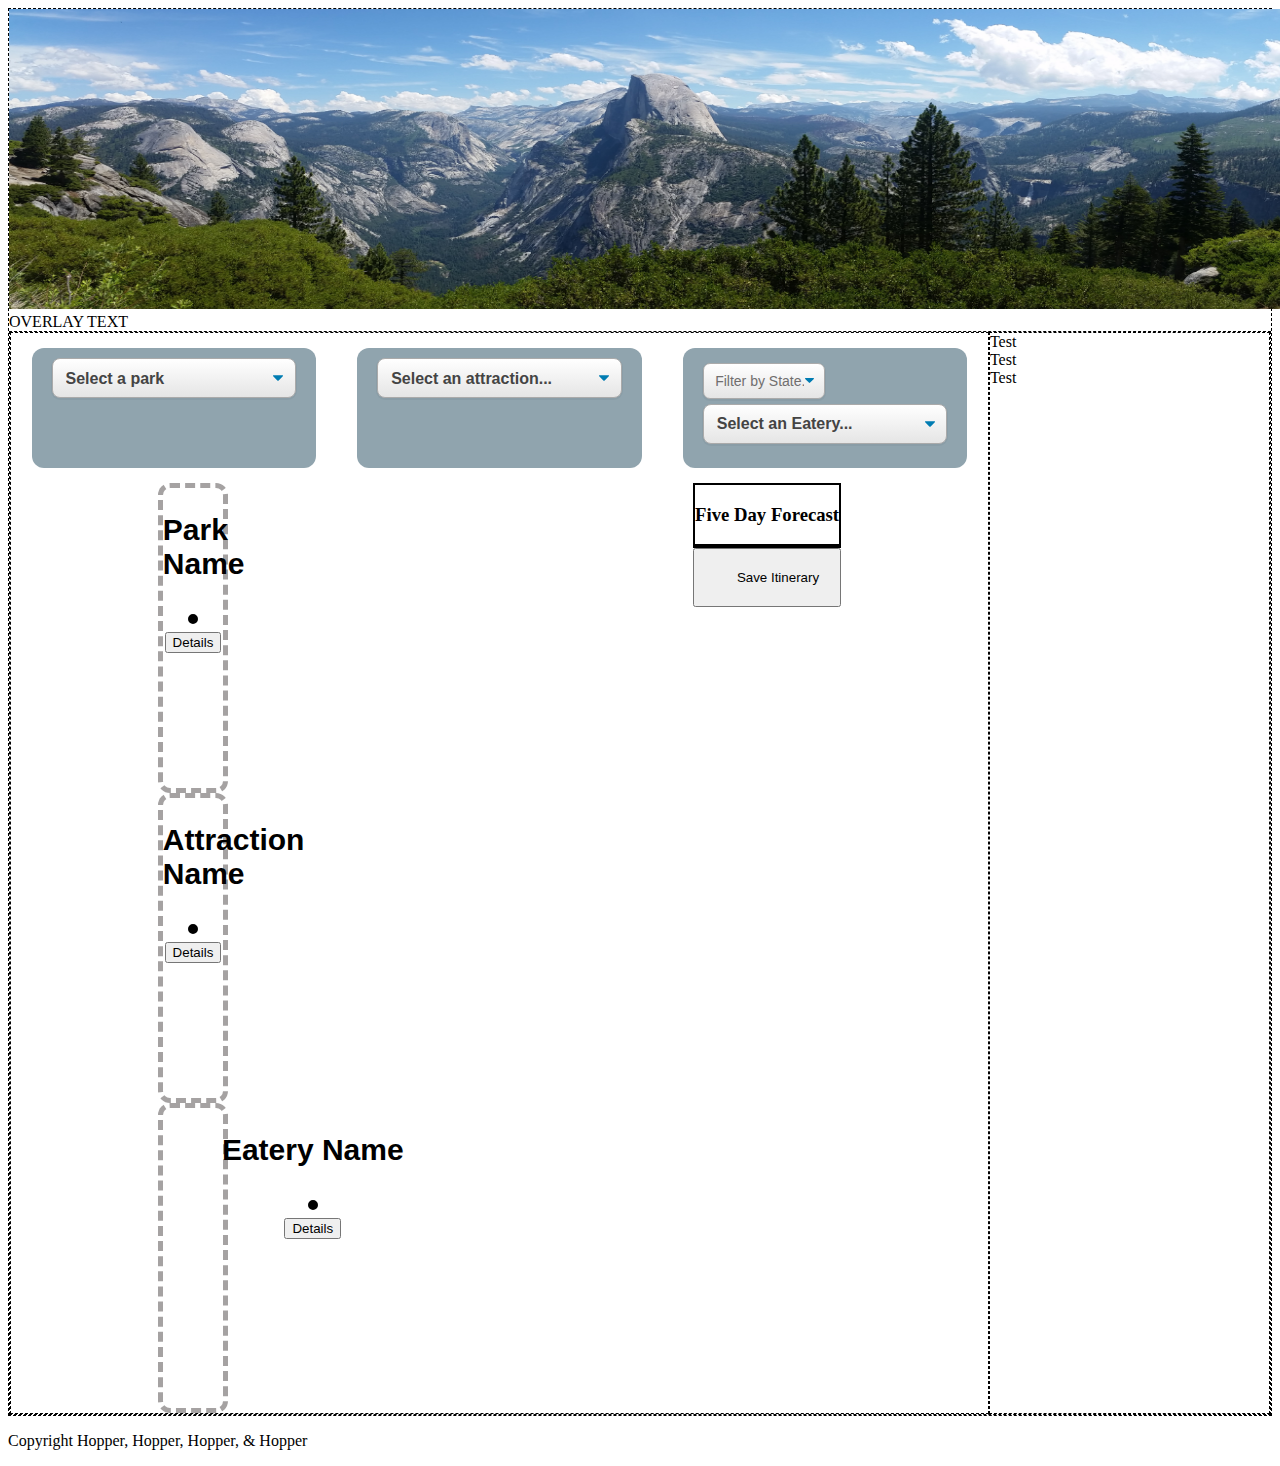
==== index.html @ 5b4d72f9 "final commit pre merge" ====
<!DOCTYPE html>
<html lang="en">
<head>
    <meta charset="UTF-8">
    <meta name="viewport" content="width=device-width, initial-scale=1.0">
    <title>The Great American Road Trip</title>
    <link rel="stylesheet" href="styles/main.css">
</head>
<body>
    <main class="container">
        <header class="banner">
            <img class="banner__cover" src="images/park-panorama.jpg">
            <div class="banner__logo">
                <img class="logo" src="" alt="">
            </div>

        </header>
<!-- overlay -->
        <div class="overlay">
            <div class="overlay__text">OVERLAY TEXT</div>
        </div>
<!-- overlay  -->
        <div class="underBanner">
            
            <div id="popup" class="overlay">

            </div>

            <div class="underBanner__left">

                <article class="dropdownContainer">
                    <section class="dropdownBox">
                        <select class="park__Dropdown dropdown__format">
                            <option value="none" selected disabled>Select a park</option>
                        </select>                        
                    </section>
                    <section class="dropdownBox">
                        <select class="bizarre__Dropdown dropdown__format">
                            <option value="none" selected disabled>Select an attraction...</option>
                        </select>
                    </section>
                    <section class="dropdownBox">

                        <div class="state__dropdown">
                            <select id="stateSelect" class="states">
                                <option value="none" selected disabled>Filter by State...</option>
                                <option value="AL">Alabama</option>
                                <option value="AK">Alaska</option>
                                <option value="AZ">Arizona</option>
                                <option value="AR">Arkansas</option>
                                <option value="CA">California</option>
                                <option value="CO">Colorado</option>
                                <option value="CT">Connecticut</option>
                                <option value="DE">Delaware</option>
                                <option value="DC">District Of Columbia</option>
                                <option value="FL">Florida</option>
                                <option value="GA">Georgia</option>
                                <option value="HI">Hawaii</option>
                                <option value="ID">Idaho</option>
                                <option value="IL">Illinois</option>
                                <option value="IN">Indiana</option>
                                <option value="IA">Iowa</option>
                                <option value="KS">Kansas</option>
                                <option value="KY">Kentucky</option>
                                <option value="LA">Louisiana</option>
                                <option value="ME">Maine</option>
                                <option value="MD">Maryland</option>
                                <option value="MA">Massachusetts</option>
                                <option value="MI">Michigan</option>
                                <option value="MN">Minnesota</option>
                                <option value="MS">Mississippi</option>
                                <option value="MO">Missouri</option>
                                <option value="MT">Montana</option>
                                <option value="NE">Nebraska</option>
                                <option value="NV">Nevada</option>
                                <option value="NH">New Hampshire</option>
                                <option value="NJ">New Jersey</option>
                                <option value="NM">New Mexico</option>
                                <option value="NY">New York</option>
                                <option value="NC">North Carolina</option>
                                <option value="ND">North Dakota</option>
                                <option value="OH">Ohio</option>
                                <option value="OK">Oklahoma</option>
                                <option value="OR">Oregon</option>
                                <option value="PA">Pennsylvania</option>
                                <option value="RI">Rhode Island</option>
                                <option value="SC">South Carolina</option>
                                <option value="SD">South Dakota</option>
                                <option value="TN">Tennessee</option>
                                <option value="TX">Texas</option>
                                <option value="UT">Utah</option>
                                <option value="VT">Vermont</option>
                                <option value="VA">Virginia</option>
                                <option value="WA">Washington</option>
                                <option value="WV">West Virginia</option>
                                <option value="WI">Wisconsin</option>
                                <option value="WY">Wyoming</option>
                            </select>
                        </div>


                        <select class="eatery__Dropdown dropdown__format">
                            <option value="none" selected disabled> 
                                Select an Eatery... 
                            </option> 
                        </select>
                    </section>
                    
                    
                </article>
                <article class="itineraryPreview">
                    <div class="previewWrapper">
                        <section class="itineraryPreview__block">
                            <div class="block__park preview__block--element">
                                <h2>Park Name</h2>
                                <img class="icon" src="" alt="">
                                <div class="block__weather"></div>
                                <button class="details" type="button">Details</button>
                            </div>
                        </section>
                        <section class="itineraryPreview__block">
                            <div class="block__attraction preview__block--element">
                                <h2>Attraction Name</h2>
                                <img class="icon" src="" alt="">
                                <button class="details" type="button">Details</button>
                            </div>
                        </section>
                        <section class="itineraryPreview__block">
                            <div class="eatery__block preview__block--element">
                                <h2>Eatery Name</h2>
                                <img class="icon" src="" alt="">
                                <div class="block__eatery"></div>
                                <button class="details" type="button">Details</button>
                            </div>
                        </section>
                    </div>
                    <div class="weatherWrapper">  
                        <section class="weatherBox">
                            <div class="weatherBox__title">
                                <h3>Five Day Forecast</h3>
                            </div>
                            <div class="weatherBox__element">

                            </div>
                        </section>

                        <div class="saveButtonBox">
                            <button class="saveButton" type="submit">Save Itinerary</button>
                        </div>
                    </div> 
                    

                </article>
            </div>
            <div class="underBanner__right">
                <aside class="savedItineraries">
                    
                    <div class="savedItineraries__display">
                        <div class="display--savedPark">Test</div>
                        <div class="display--savedBizarre">Test</div>
                        <div class="display--savedEatery">Test</div>
                    </div>

                </aside>
            </div>
        </div>



        
    </main>
    <footer class="footer">
        <p>Copyright Hopper, Hopper, Hopper, & Hopper</p>
    </footer>

    <script src="scripts/attractions/attractionsData.js"></script>
    <script src="scripts/attractions/attractions.js"></script>
    <script src="scripts/attractions/attractionsList.js"></script>
    <script src="http://ajax.googleapis.com/ajax/libs/jquery/1.7.1/jquery.min.js" type="text/javascript"></script>
    <script src="/scripts/parks/ParkProvider.js"></script>
    
    <script type="module" src="/scripts/weather/weatherLinkGenerator.js"></script>
    <script src="/scripts/weather/WeatherProvider.js"></script>
    <script src="/scripts/weather/weatherSort.js"></script>
    <script src="/scripts/weather/weatherConverter.js"></script>
    <script src="/scripts/weather/weatherList.js"></script>
    
    <script src="scripts/eateries/EateryProvider.js"></script>
    <script src="scripts/eateries/EateryConverter.js"></script>
    <script src="scripts/eateries/EateryList.js"></script>
    <script type="module" src="/scripts/main.js"></script>
</body>
</html>
---- styles/main.css ----
@import "Banner.css";
@import "Dropdown.css";
@import "PreviewBox.css";
@import "SavedAside.css";
@import "weather.css";

.container {
    display: flex;
    flex-direction: column;
    border: 1px black dashed;
}

.underBanner {
    display: flex;
    flex-direction: row;
    border: 1px black dashed;
}

.underBanner__left {
    display: flex;
    flex-direction: column;
    flex: 3.5;
    align-items: center;
    border: 1px black dashed;
}

.underBanner__right {
    flex: 1;
    border: 1px black dashed;
    width: 25%;
}

.hidden {
    display: none;
}
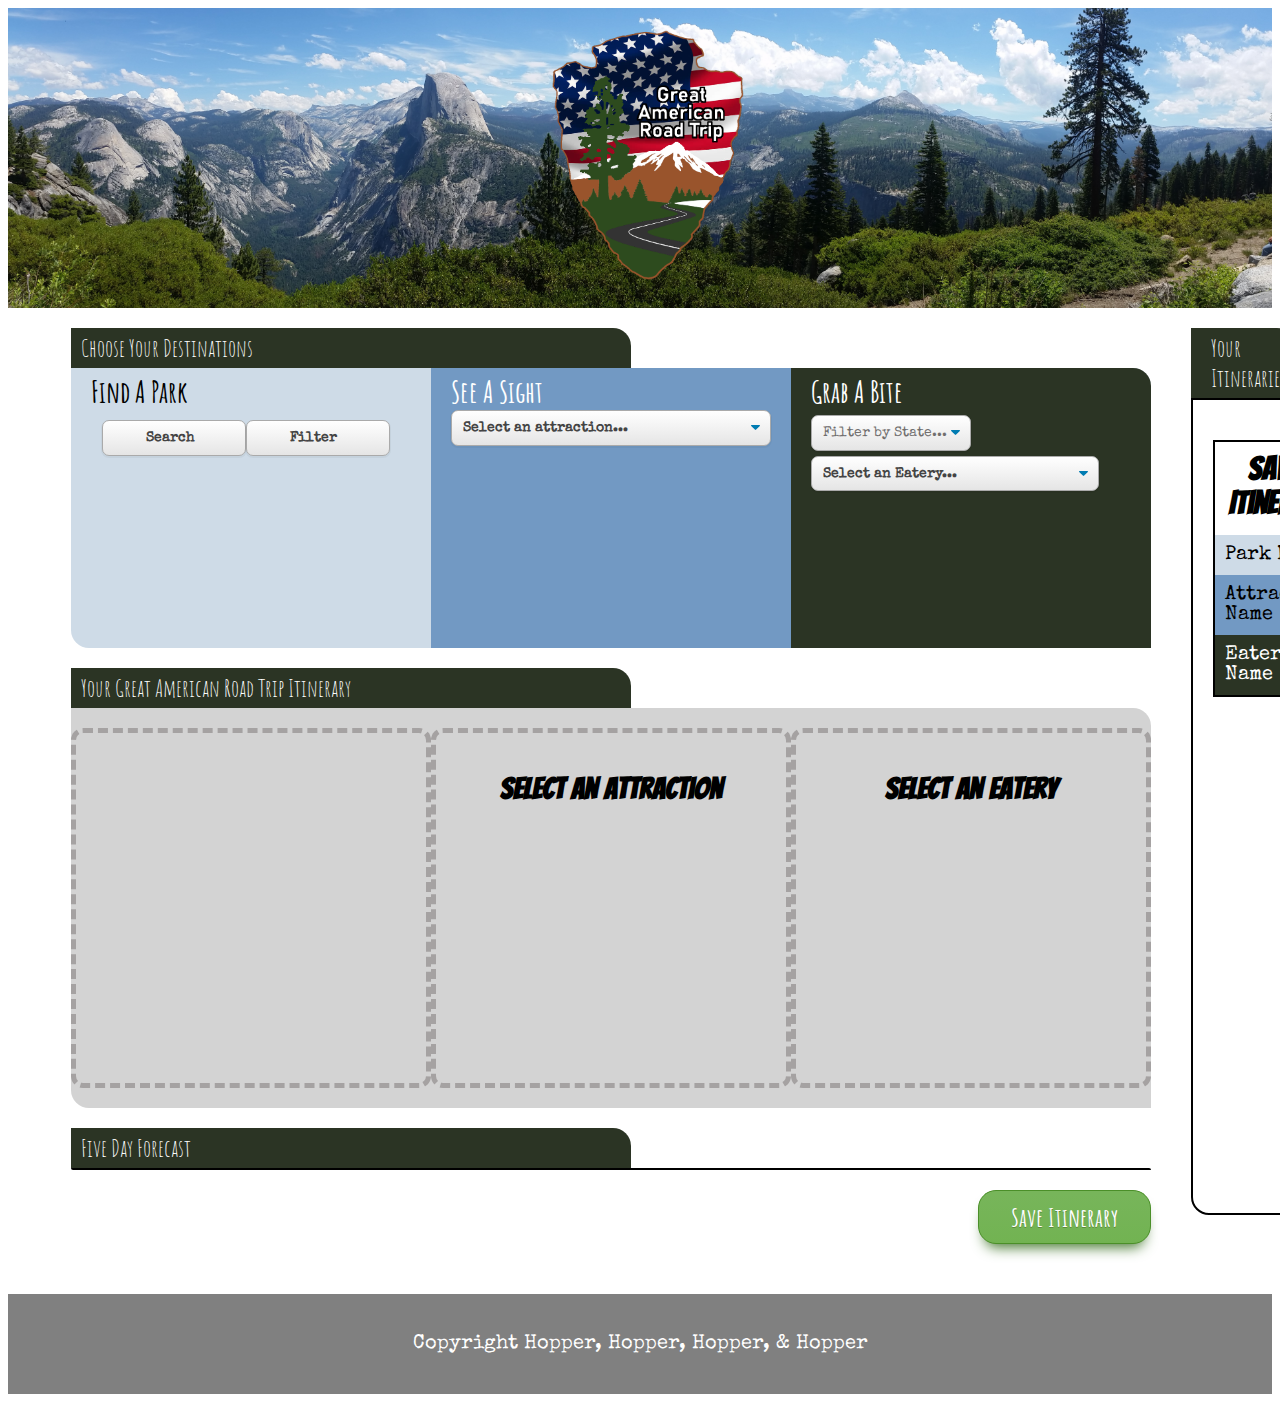
==== commit 9d53389d: "Merge pull request #18 from nss-day-cohort-41/cj-eateries-details" ====
--- a/index.html
+++ b/index.html
@@ -1,136 +1,153 @@
 <!DOCTYPE html>
 <html lang="en">
+
 <head>
     <meta charset="UTF-8">
     <meta name="viewport" content="width=device-width, initial-scale=1.0">
     <title>The Great American Road Trip</title>
     <link rel="stylesheet" href="styles/main.css">
 </head>
+
 <body>
     <main class="container">
+        <!-- POPUP CONTAINER -->
+        
+                    <div id="popup" class="modal">
+                    
+                    </div>
+                    
+        <!-- POPUP CONTAINER END -->
+
         <header class="banner">
-            <img class="banner__cover" src="images/park-panorama.jpg">
-            <div class="banner__logo">
-                <img class="logo" src="" alt="">
+            <div class="banner__images"> 
+                <img class="banner__cover" src="images/park-panorama.jpg">
+                <div class="banner__logo">
+                    <img class="logo" src="images/roadtrip-logo.png" alt="Great American Road Trip_Logo">
+                </div>
             </div>
 
         </header>
-<!-- overlay -->
-        <div class="overlay">
-            <div class="overlay__text">OVERLAY TEXT</div>
-        </div>
-<!-- overlay  -->
+
         <div class="underBanner">
             
-            <div id="popup" class="overlay">
-
-            </div>
 
             <div class="underBanner__left">
-
+                <h3>Choose Your Destinations</h3>
                 <article class="dropdownContainer">
                     <section class="dropdownBox">
-                        <select class="park__Dropdown dropdown__format">
-                            <option value="none" selected disabled>Select a park</option>
+                        <h2>Find A Park</h2>
+                        <section class="park_dropdownBox">
+                            
+                        </section>
+                        <div class="searchAndFilterButtons">
+                            <button class="parks__UserInputSearch">Search</button>
+                            <button class="parks__Filter__Data">Filter</button>
+                        </div>
                         </select>                        
                     </section>
-                    <section class="dropdownBox">
-                        <select class="bizarre__Dropdown dropdown__format">
-                            <option value="none" selected disabled>Select an attraction...</option>
-                        </select>
+                    <section class="dropdownBox second">
+                        <div class="bizarres">
+                            <h2>See A Sight</h2>
+                            <select class="bizarre__Dropdown">
+                                <option value="none" selected disabled>Select an attraction...</option>
+                            </select>
+                        </div>
                     </section>
-                    <section class="dropdownBox">
-
-                        <div class="state__dropdown">
-                            <select id="stateSelect" class="states">
-                                <option value="none" selected disabled>Filter by State...</option>
-                                <option value="AL">Alabama</option>
-                                <option value="AK">Alaska</option>
-                                <option value="AZ">Arizona</option>
-                                <option value="AR">Arkansas</option>
-                                <option value="CA">California</option>
-                                <option value="CO">Colorado</option>
-                                <option value="CT">Connecticut</option>
-                                <option value="DE">Delaware</option>
-                                <option value="DC">District Of Columbia</option>
-                                <option value="FL">Florida</option>
-                                <option value="GA">Georgia</option>
-                                <option value="HI">Hawaii</option>
-                                <option value="ID">Idaho</option>
-                                <option value="IL">Illinois</option>
-                                <option value="IN">Indiana</option>
-                                <option value="IA">Iowa</option>
-                                <option value="KS">Kansas</option>
-                                <option value="KY">Kentucky</option>
-                                <option value="LA">Louisiana</option>
-                                <option value="ME">Maine</option>
-                                <option value="MD">Maryland</option>
-                                <option value="MA">Massachusetts</option>
-                                <option value="MI">Michigan</option>
-                                <option value="MN">Minnesota</option>
-                                <option value="MS">Mississippi</option>
-                                <option value="MO">Missouri</option>
-                                <option value="MT">Montana</option>
-                                <option value="NE">Nebraska</option>
-                                <option value="NV">Nevada</option>
-                                <option value="NH">New Hampshire</option>
-                                <option value="NJ">New Jersey</option>
-                                <option value="NM">New Mexico</option>
-                                <option value="NY">New York</option>
-                                <option value="NC">North Carolina</option>
-                                <option value="ND">North Dakota</option>
-                                <option value="OH">Ohio</option>
-                                <option value="OK">Oklahoma</option>
-                                <option value="OR">Oregon</option>
-                                <option value="PA">Pennsylvania</option>
-                                <option value="RI">Rhode Island</option>
-                                <option value="SC">South Carolina</option>
-                                <option value="SD">South Dakota</option>
-                                <option value="TN">Tennessee</option>
-                                <option value="TX">Texas</option>
-                                <option value="UT">Utah</option>
-                                <option value="VT">Vermont</option>
-                                <option value="VA">Virginia</option>
-                                <option value="WA">Washington</option>
-                                <option value="WV">West Virginia</option>
-                                <option value="WI">Wisconsin</option>
-                                <option value="WY">Wyoming</option>
+                    <section class="dropdownBox third">
+                        <div class="eateries">
+                            <h2>Grab A Bite</h2>
+                            <div class="state__dropdown">
+                                <select id="stateSelect" class="states">
+                                    <option value="none" selected disabled>Filter by State...</option>
+                                    <option value="AL">Alabama</option>
+                                    <option value="AK">Alaska</option>
+                                    <option value="AZ">Arizona</option>
+                                    <option value="AR">Arkansas</option>
+                                    <option value="CA">California</option>
+                                    <option value="CO">Colorado</option>
+                                    <option value="CT">Connecticut</option>
+                                    <option value="DE">Delaware</option>
+                                    <option value="DC">District Of Columbia</option>
+                                    <option value="FL">Florida</option>
+                                    <option value="GA">Georgia</option>
+                                    <option value="HI">Hawaii</option>
+                                    <option value="ID">Idaho</option>
+                                    <option value="IL">Illinois</option>
+                                    <option value="IN">Indiana</option>
+                                    <option value="IA">Iowa</option>
+                                    <option value="KS">Kansas</option>
+                                    <option value="KY">Kentucky</option>
+                                    <option value="LA">Louisiana</option>
+                                    <option value="ME">Maine</option>
+                                    <option value="MD">Maryland</option>
+                                    <option value="MA">Massachusetts</option>
+                                    <option value="MI">Michigan</option>
+                                    <option value="MN">Minnesota</option>
+                                    <option value="MS">Mississippi</option>
+                                    <option value="MO">Missouri</option>
+                                    <option value="MT">Montana</option>
+                                    <option value="NE">Nebraska</option>
+                                    <option value="NV">Nevada</option>
+                                    <option value="NH">New Hampshire</option>
+                                    <option value="NJ">New Jersey</option>
+                                    <option value="NM">New Mexico</option>
+                                    <option value="NY">New York</option>
+                                    <option value="NC">North Carolina</option>
+                                    <option value="ND">North Dakota</option>
+                                    <option value="OH">Ohio</option>
+                                    <option value="OK">Oklahoma</option>
+                                    <option value="OR">Oregon</option>
+                                    <option value="PA">Pennsylvania</option>
+                                    <option value="RI">Rhode Island</option>
+                                    <option value="SC">South Carolina</option>
+                                    <option value="SD">South Dakota</option>
+                                    <option value="TN">Tennessee</option>
+                                    <option value="TX">Texas</option>
+                                    <option value="UT">Utah</option>
+                                    <option value="VT">Vermont</option>
+                                    <option value="VA">Virginia</option>
+                                    <option value="WA">Washington</option>
+                                    <option value="WV">West Virginia</option>
+                                    <option value="WI">Wisconsin</option>
+                                    <option value="WY">Wyoming</option>
+                                </select>
+                            </div>
+
+
+                            <select class="eatery__Dropdown">
+                                <option value="none" selected disabled> 
+                                    Select an Eatery... 
+                                </option> 
                             </select>
                         </div>
-
-
-                        <select class="eatery__Dropdown dropdown__format">
-                            <option value="none" selected disabled> 
-                                Select an Eatery... 
-                            </option> 
-                        </select>
                     </section>
                     
                     
                 </article>
+                <div class="previewHeading">
+                    <h3>Your Great American Road Trip Itinerary</h3>
+                </div>
                 <article class="itineraryPreview">
                     <div class="previewWrapper">
                         <section class="itineraryPreview__block">
-                            <div class="block__park preview__block--element">
-                                <h2>Park Name</h2>
-                                <img class="icon" src="" alt="">
-                                <div class="block__weather"></div>
-                                <button class="details" type="button">Details</button>
-                            </div>
+                            <!-- <h4>Select a Park</h4> -->
+                            <div class="block__park">
+                                
+                            </div>
+                                <div class ="buttonDetails__weather">
+                                    <div class="block__weather"></div>
+                                    
+                            
                         </section>
                         <section class="itineraryPreview__block">
                             <div class="block__attraction preview__block--element">
-                                <h2>Attraction Name</h2>
-                                <img class="icon" src="" alt="">
-                                <button class="details" type="button">Details</button>
+                                <h4>Select an Attraction</h4>
+                               
                             </div>
                         </section>
                         <section class="itineraryPreview__block">
-                            <div class="eatery__block preview__block--element">
-                                <h2>Eatery Name</h2>
-                                <img class="icon" src="" alt="">
-                                <div class="block__eatery"></div>
-                                <button class="details" type="button">Details</button>
+                            <div class="eatery__block">
+                                <h4>Select an Eatery</h4>
                             </div>
                         </section>
                     </div>
@@ -153,15 +170,18 @@
                 </article>
             </div>
             <div class="underBanner__right">
-                <aside class="savedItineraries">
-                    
-                    <div class="savedItineraries__display">
-                        <div class="display--savedPark">Test</div>
-                        <div class="display--savedBizarre">Test</div>
-                        <div class="display--savedEatery">Test</div>
-                    </div>
-
-                </aside>
+                <h3>Your Itineraries</h3>
+                <section class="savedContainer">
+                    <aside class="savedItineraries">
+                        <div class="savedItineraries__display">
+                            <h5>Saved Itinerary</h5>
+                            <div class="display--savedPark">Park Name</div>
+                            <div class="display--savedBizarre">Attraction Name</div>
+                            <div class="display--savedEatery">Eatery Name</div>
+                        </div>
+
+                    </aside>
+                </section>
             </div>
         </div>
 
@@ -173,21 +193,39 @@
         <p>Copyright Hopper, Hopper, Hopper, & Hopper</p>
     </footer>
 
+    <!-- weather scripts  -->
+    <script src="/scripts/weather/weatherLinkGenerator.js"></script>
+    <script src="/scripts/weather/WeatherProvider.js"></script>
+    <script src="/scripts/weather/weatherSort.js"></script>
+    <script src="/scripts/weather/weatherConverter.js"></script>
+    <script src="/scripts/weather/weatherList.js"></script>
+
+
+    <!-- park scripts  -->
+    <script src="scripts/parks/userInput.js"></script>
+    <script src="scripts/parks/parkList.js"></script>
+    <script src="scripts/parks/userInputList.js"></script>
+    <script src="scripts/parks/parkDataConvert.js"></script>
+    <script src="scripts/parks/ParkProvider.js"></script>
+    <script src="scripts/parks/filterData.js"></script>
+    <script src="scripts/parks/filterDataHTML.js"></script>
+    <script src="scripts/parks/parkActionDom.js"></script>
+    <script src="scripts/parks/addingParkHTML.js"></script>
+    <script src="scripts/parks/parkPreviewList.js"></script>
+
+    <!-- attraction scripts  -->
     <script src="scripts/attractions/attractionsData.js"></script>
     <script src="scripts/attractions/attractions.js"></script>
     <script src="scripts/attractions/attractionsList.js"></script>
     <script src="http://ajax.googleapis.com/ajax/libs/jquery/1.7.1/jquery.min.js" type="text/javascript"></script>
     <script src="/scripts/parks/ParkProvider.js"></script>
     
-    <script type="module" src="/scripts/weather/weatherLinkGenerator.js"></script>
-    <script src="/scripts/weather/WeatherProvider.js"></script>
-    <script src="/scripts/weather/weatherSort.js"></script>
-    <script src="/scripts/weather/weatherConverter.js"></script>
-    <script src="/scripts/weather/weatherList.js"></script>
-    
+
+    <!-- eatery scrips & main  -->
     <script src="scripts/eateries/EateryProvider.js"></script>
     <script src="scripts/eateries/EateryConverter.js"></script>
     <script src="scripts/eateries/EateryList.js"></script>
     <script type="module" src="/scripts/main.js"></script>
 </body>
+
 </html>--- a/styles/main.css
+++ b/styles/main.css
@@ -1,35 +1,86 @@
 @import "Banner.css";
+@import "DetailsOverlay.css";
 @import "Dropdown.css";
 @import "PreviewBox.css";
 @import "SavedAside.css";
 @import "weather.css";
+@import "weather-icons.css";
+@import "weather-icons-wind.css";
+@import "weather-icons-wind.min.css";
+@import "weather-icons.min.css";
+
+
+@import url('https://fonts.googleapis.com/css2?family=Amatic+SC:wght@700&display=swap');
+@import url('https://fonts.googleapis.com/css2?family=Bangers&display=swap');
+@import url('https://fonts.googleapis.com/css2?family=Special+Elite&display=swap');
+
+
+/* COLOR PALETTE
+#89B9E3   Sky Blue
+#586128   Dark Olive Green
+#CEDBE7   Light Steel Blue
+#2B3424   Dark Slate Gray
+#7299C3   Steel Blue
+*/
+
+* {
+    font-family: 'Special Elite', cursive;
+}
+
+body {
+    background-color: white;
+    font-size: 20px;
+}
+
+h3 {
+    font-family: 'Amatic SC', cursive;
+}
+
+
 
 .container {
     display: flex;
     flex-direction: column;
-    border: 1px black dashed;
+    align-items: center;
 }
 
 .underBanner {
     display: flex;
     flex-direction: row;
-    border: 1px black dashed;
+    background-color: white;
+    width: 90%;
 }
 
 .underBanner__left {
     display: flex;
     flex-direction: column;
     flex: 3.5;
-    align-items: center;
-    border: 1px black dashed;
 }
 
 .underBanner__right {
     flex: 1;
-    border: 1px black dashed;
     width: 25%;
 }
 
 .hidden {
     display: none;
+}
+
+footer {
+    background-color: grey;
+    text-align: center;
+    padding: 20px;
+    margin-top: 20px;
+}
+
+footer > p {
+    color: white;
+}
+
+h4 {
+    font-family: 'Bangers', cursive;
+    font-size: 1.5em;
+    width: 100%;
+    height: 100%;
+    vertical-align: middle;
 }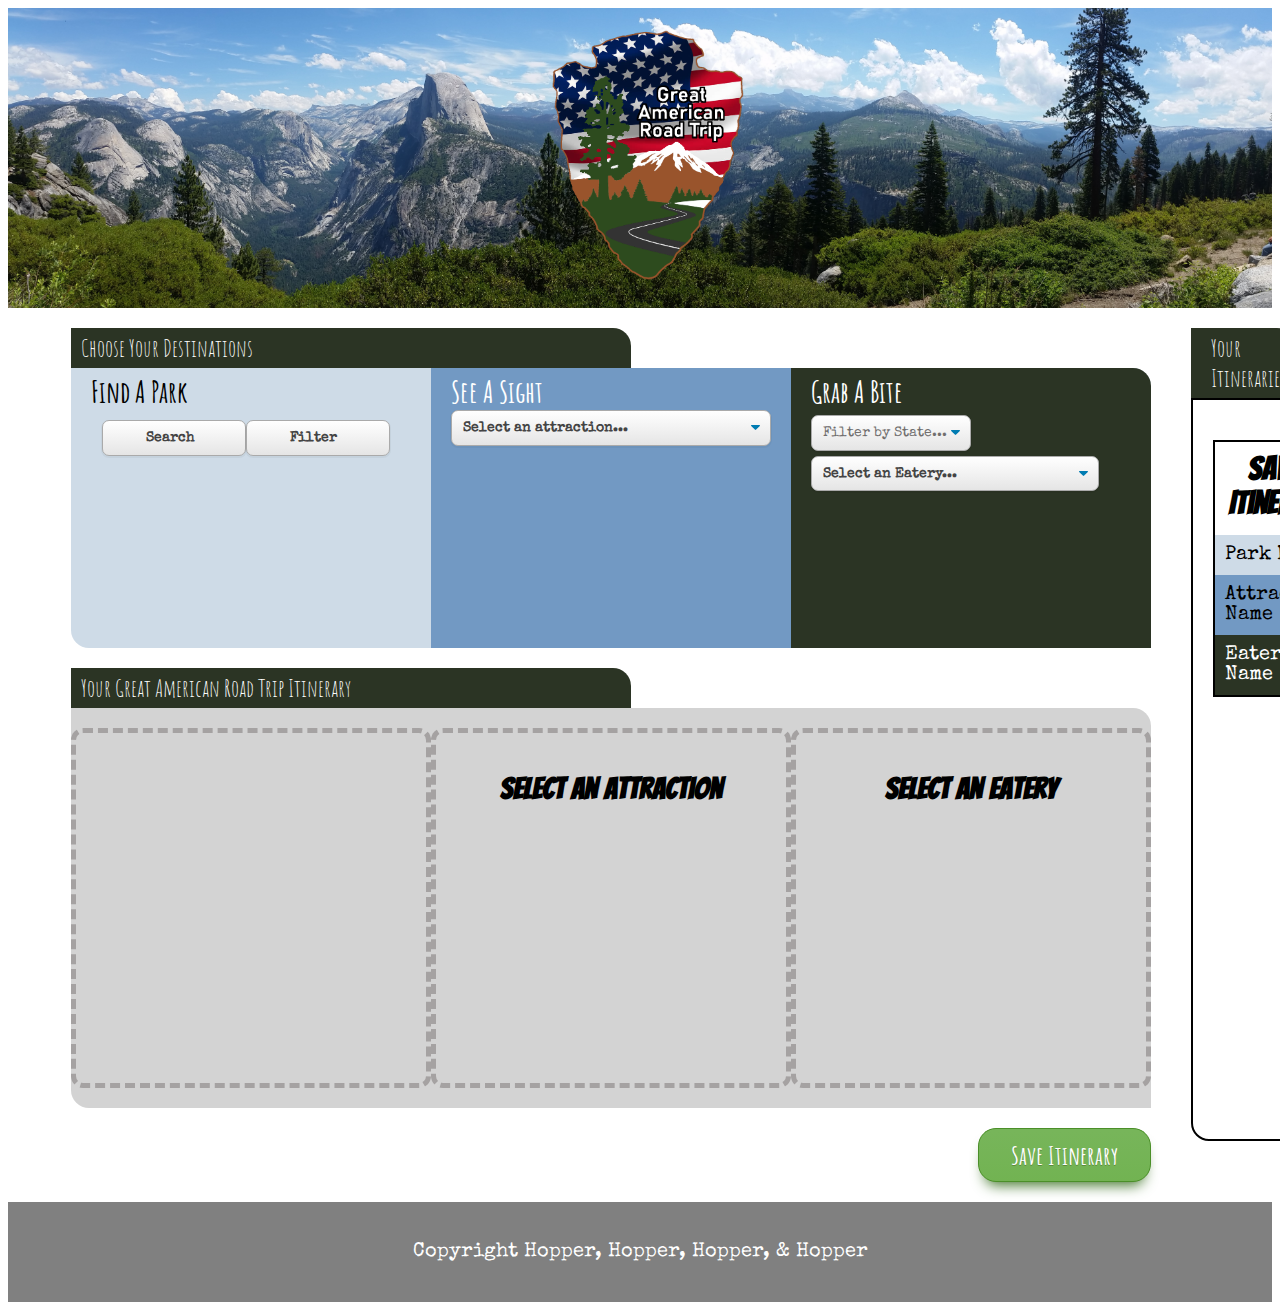
==== commit 3587b30a: "css merge" ====
--- a/index.html
+++ b/index.html
@@ -152,7 +152,7 @@
                         </section>
                     </div>
                     <div class="weatherWrapper">  
-                        <section class="weatherBox">
+                        <section class="weatherBox hidden">
                             <div class="weatherBox__title">
                                 <h3>Five Day Forecast</h3>
                             </div>
@@ -193,13 +193,18 @@
         <p>Copyright Hopper, Hopper, Hopper, & Hopper</p>
     </footer>
 
+
+
     <!-- weather scripts  -->
+    <script src="/scripts/weather/weatherToggle.js"></script>
+    <script src="/scripts/weather/weatherCity.js"></script>
     <script src="/scripts/weather/weatherLinkGenerator.js"></script>
     <script src="/scripts/weather/WeatherProvider.js"></script>
     <script src="/scripts/weather/weatherSort.js"></script>
+    <script src="/scripts/weather/iconGenerator.js"></script>
     <script src="/scripts/weather/weatherConverter.js"></script>
     <script src="/scripts/weather/weatherList.js"></script>
-
+    <script src="/scripts/weather/weatherCity.js"></script>
 
     <!-- park scripts  -->
     <script src="scripts/parks/userInput.js"></script>
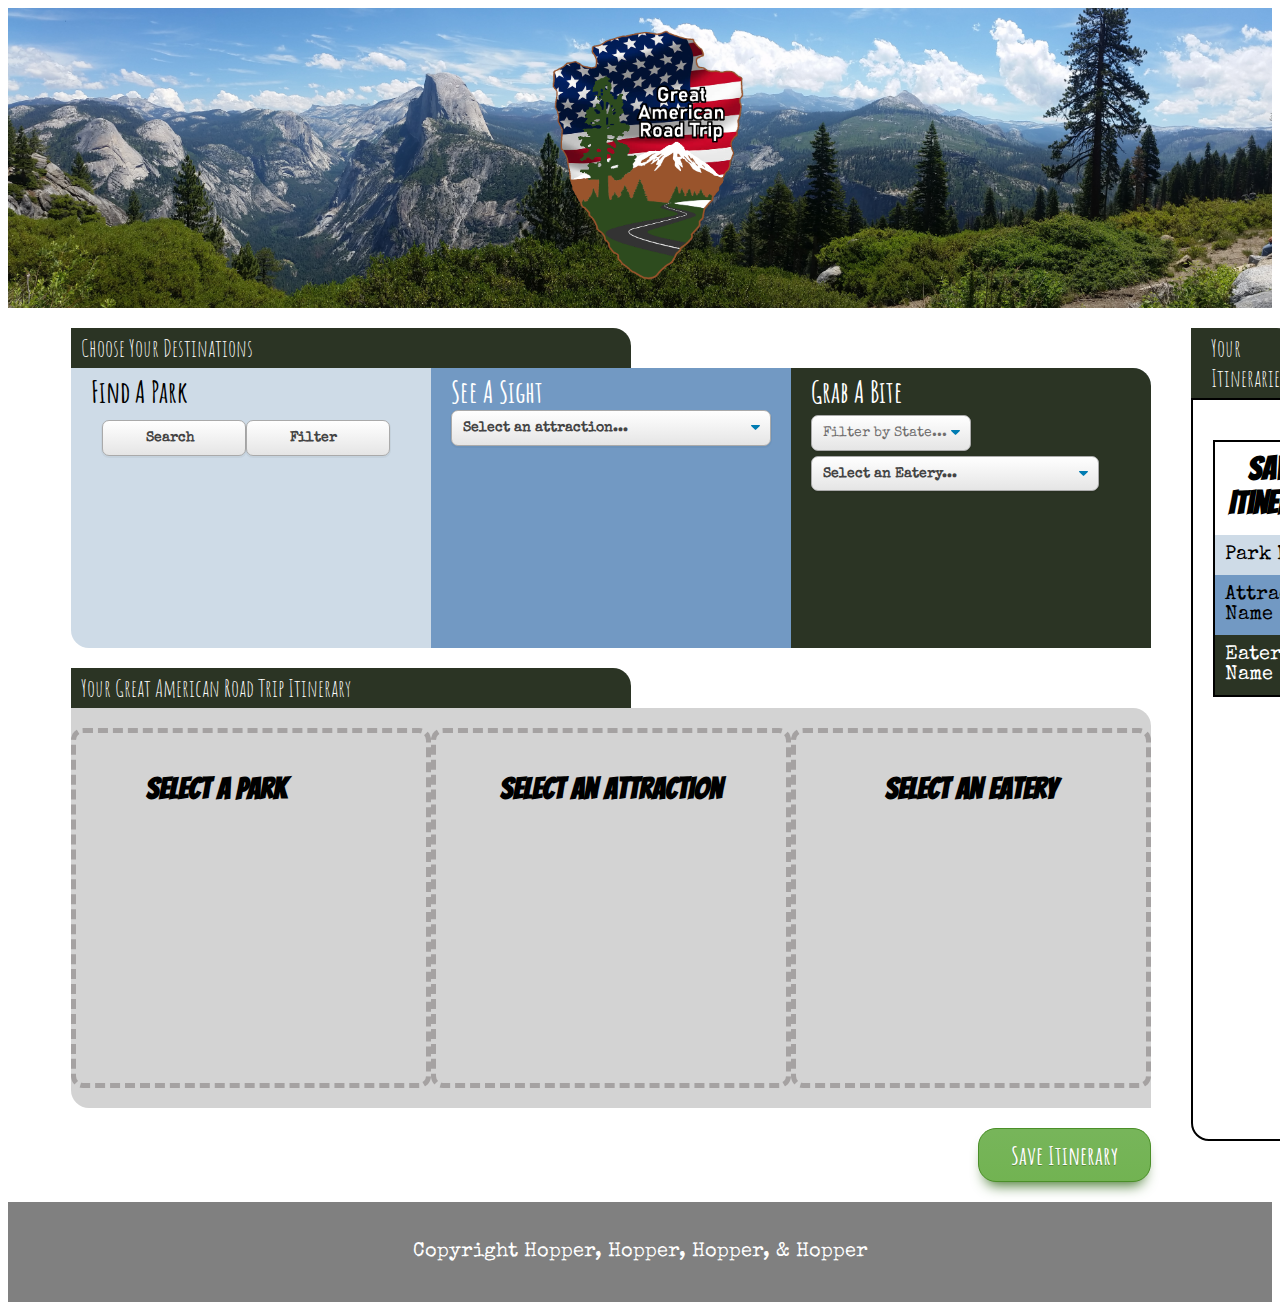
==== commit 0d396b72: "Merge branch 'gs-parkupdate'" ====
--- a/index.html
+++ b/index.html
@@ -132,7 +132,7 @@
                         <section class="itineraryPreview__block">
                             <!-- <h4>Select a Park</h4> -->
                             <div class="block__park">
-                                
+                                <h4>Select a Park</h4>
                             </div>
                                 <div class ="buttonDetails__weather">
                                     <div class="block__weather"></div>
@@ -154,7 +154,7 @@
                     <div class="weatherWrapper">  
                         <section class="weatherBox hidden">
                             <div class="weatherBox__title">
-                                <h3>Five Day Forecast</h3>
+                                
                             </div>
                             <div class="weatherBox__element">
 
@@ -217,6 +217,7 @@
     <script src="scripts/parks/parkActionDom.js"></script>
     <script src="scripts/parks/addingParkHTML.js"></script>
     <script src="scripts/parks/parkPreviewList.js"></script>
+    <script src="scripts/parks/parksDetails.js"></script>
 
     <!-- attraction scripts  -->
     <script src="scripts/attractions/attractionsData.js"></script>
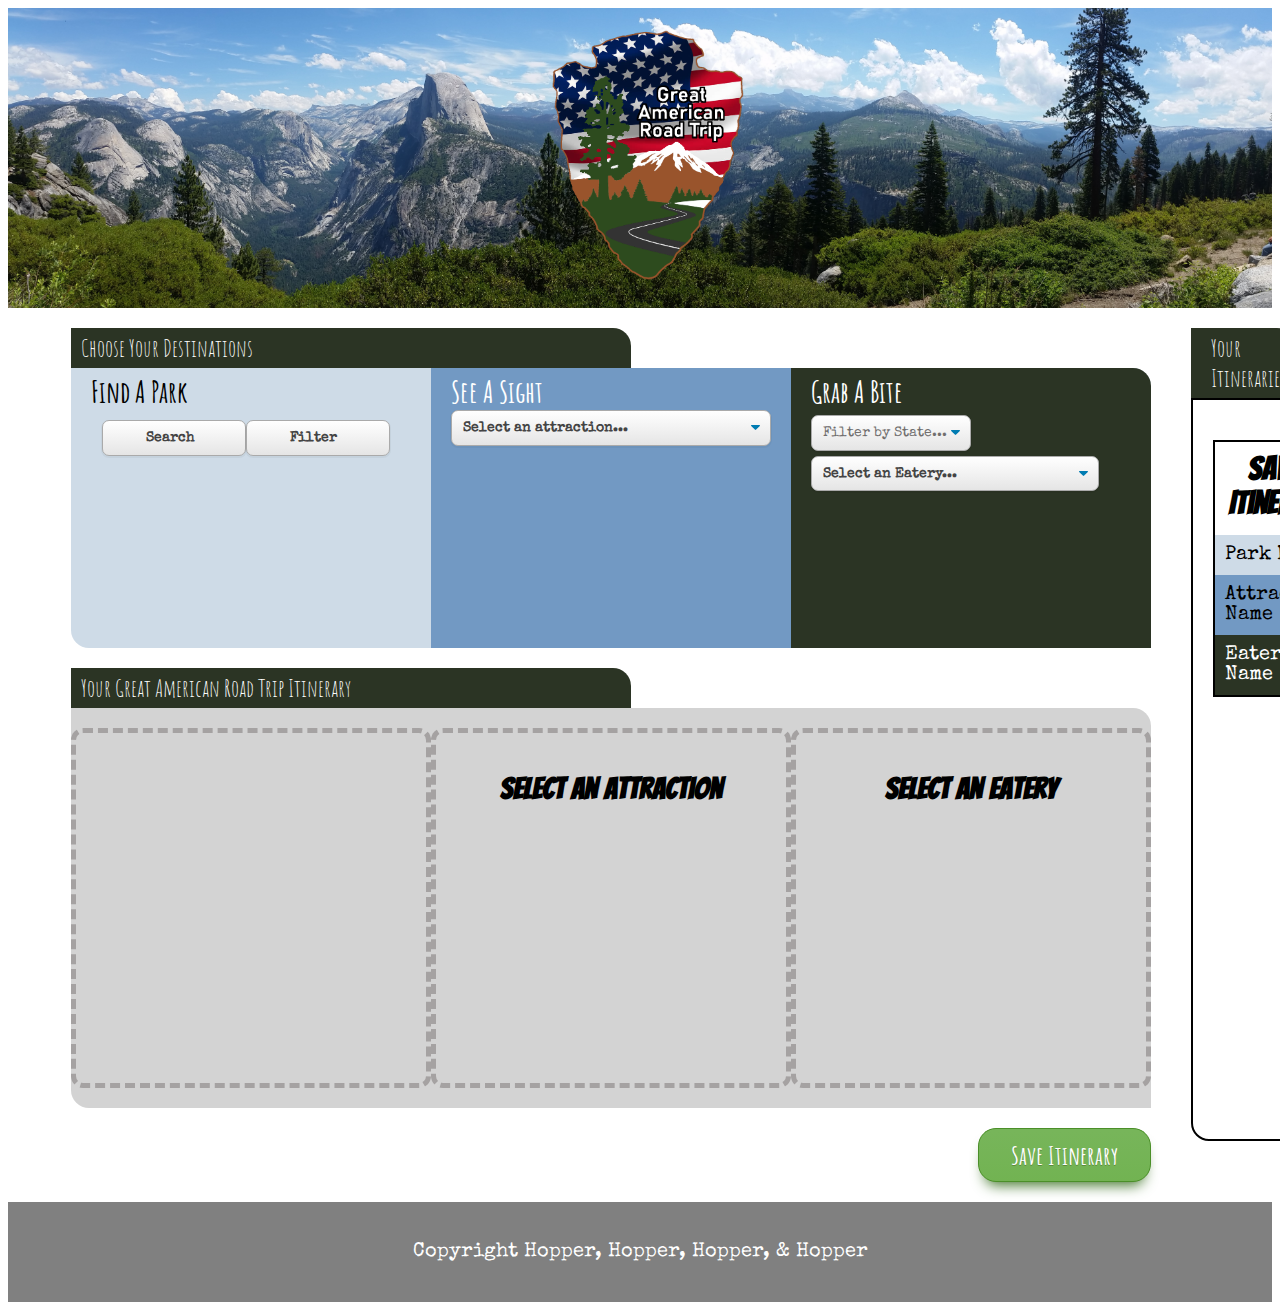
==== commit 321c9485: "pre park sort merge" ====
--- a/index.html
+++ b/index.html
@@ -132,7 +132,7 @@
                         <section class="itineraryPreview__block">
                             <!-- <h4>Select a Park</h4> -->
                             <div class="block__park">
-                                <h4>Select a Park</h4>
+                                
                             </div>
                                 <div class ="buttonDetails__weather">
                                     <div class="block__weather"></div>
@@ -217,7 +217,6 @@
     <script src="scripts/parks/parkActionDom.js"></script>
     <script src="scripts/parks/addingParkHTML.js"></script>
     <script src="scripts/parks/parkPreviewList.js"></script>
-    <script src="scripts/parks/parksDetails.js"></script>
 
     <!-- attraction scripts  -->
     <script src="scripts/attractions/attractionsData.js"></script>
@@ -226,11 +225,16 @@
     <script src="http://ajax.googleapis.com/ajax/libs/jquery/1.7.1/jquery.min.js" type="text/javascript"></script>
     <script src="/scripts/parks/ParkProvider.js"></script>
     
-
-    <!-- eatery scrips & main  -->
+    
+    <!-- eatery scripts  -->
     <script src="scripts/eateries/EateryProvider.js"></script>
     <script src="scripts/eateries/EateryConverter.js"></script>
     <script src="scripts/eateries/EateryList.js"></script>
+
+    <!-- itinerary scripts  -->
+    <script src="/scripts/itineraries/getItinerary.js"></script>
+
+    <!-- main  -->
     <script type="module" src="/scripts/main.js"></script>
 </body>
 
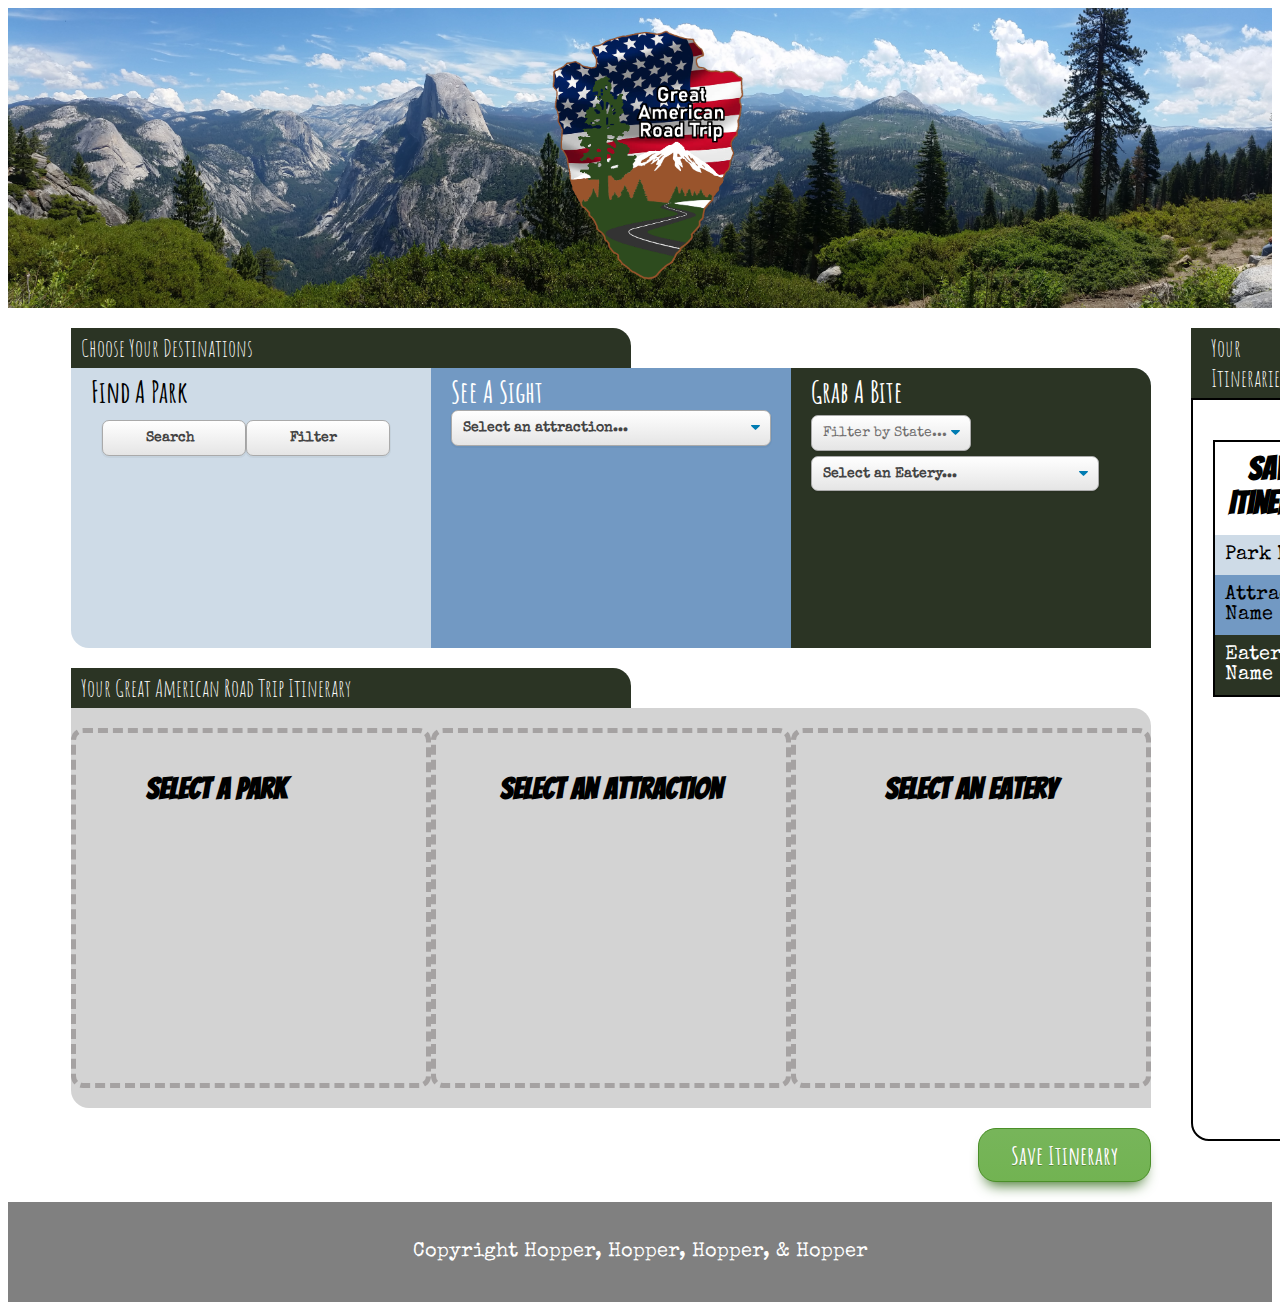
==== commit cdb160ae: "global variables" ====
--- a/index.html
+++ b/index.html
@@ -132,7 +132,7 @@
                         <section class="itineraryPreview__block">
                             <!-- <h4>Select a Park</h4> -->
                             <div class="block__park">
-                                
+                                <h4>Select a Park</h4>
                             </div>
                                 <div class ="buttonDetails__weather">
                                     <div class="block__weather"></div>
@@ -195,6 +195,9 @@
 
 
 
+    <!-- itinerary scripts  -->
+    <script src="/scripts/itineraries/getItinerary.js"></script>
+
     <!-- weather scripts  -->
     <script src="/scripts/weather/weatherToggle.js"></script>
     <script src="/scripts/weather/weatherCity.js"></script>
@@ -217,6 +220,7 @@
     <script src="scripts/parks/parkActionDom.js"></script>
     <script src="scripts/parks/addingParkHTML.js"></script>
     <script src="scripts/parks/parkPreviewList.js"></script>
+    <script src="scripts/parks/parksDetails.js"></script>
 
     <!-- attraction scripts  -->
     <script src="scripts/attractions/attractionsData.js"></script>
@@ -231,8 +235,7 @@
     <script src="scripts/eateries/EateryConverter.js"></script>
     <script src="scripts/eateries/EateryList.js"></script>
 
-    <!-- itinerary scripts  -->
-    <script src="/scripts/itineraries/getItinerary.js"></script>
+
 
     <!-- main  -->
     <script type="module" src="/scripts/main.js"></script>
--- a/styles/main.css
+++ b/styles/main.css
@@ -83,4 +83,9 @@
     width: 100%;
     height: 100%;
     vertical-align: middle;
+}
+
+.attractionDetails {
+    background-color: white;
+    border: solid 1px black;
 }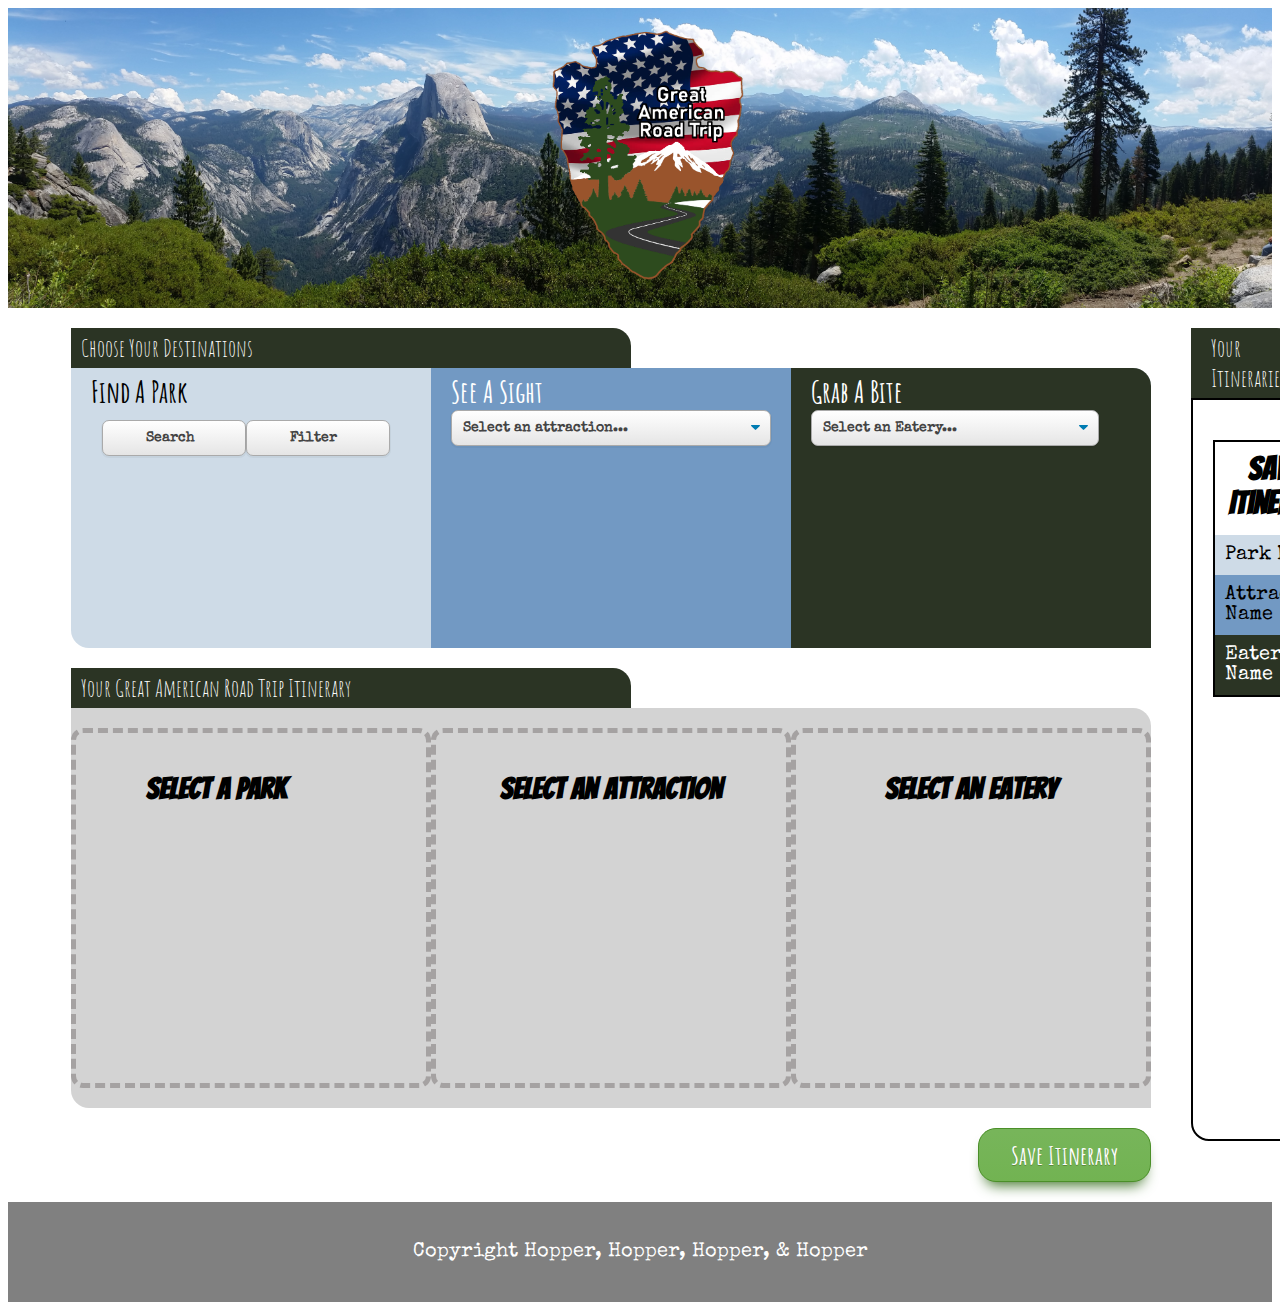
==== commit fe1dd6a4: "Merge pull request #25 from nss-day-cohort-41/gs-branch" ====
--- a/index.html
+++ b/index.html
@@ -56,7 +56,7 @@
                     <section class="dropdownBox third">
                         <div class="eateries">
                             <h2>Grab A Bite</h2>
-                            <div class="state__dropdown">
+                            <!-- <div class="state__dropdown">
                                 <select id="stateSelect" class="states">
                                     <option value="none" selected disabled>Filter by State...</option>
                                     <option value="AL">Alabama</option>
@@ -111,7 +111,7 @@
                                     <option value="WI">Wisconsin</option>
                                     <option value="WY">Wyoming</option>
                                 </select>
-                            </div>
+                            </div> -->
 
 
                             <select class="eatery__Dropdown">
@@ -194,9 +194,6 @@
     </footer>
 
 
-
-    <!-- itinerary scripts  -->
-    <script src="/scripts/itineraries/getItinerary.js"></script>
 
     <!-- weather scripts  -->
     <script src="/scripts/weather/weatherToggle.js"></script>
@@ -229,15 +226,11 @@
     <script src="http://ajax.googleapis.com/ajax/libs/jquery/1.7.1/jquery.min.js" type="text/javascript"></script>
     <script src="/scripts/parks/ParkProvider.js"></script>
     
-    
-    <!-- eatery scripts  -->
+
+    <!-- eatery scrips & main  -->
     <script src="scripts/eateries/EateryProvider.js"></script>
     <script src="scripts/eateries/EateryConverter.js"></script>
     <script src="scripts/eateries/EateryList.js"></script>
-
-
-
-    <!-- main  -->
     <script type="module" src="/scripts/main.js"></script>
 </body>
 
